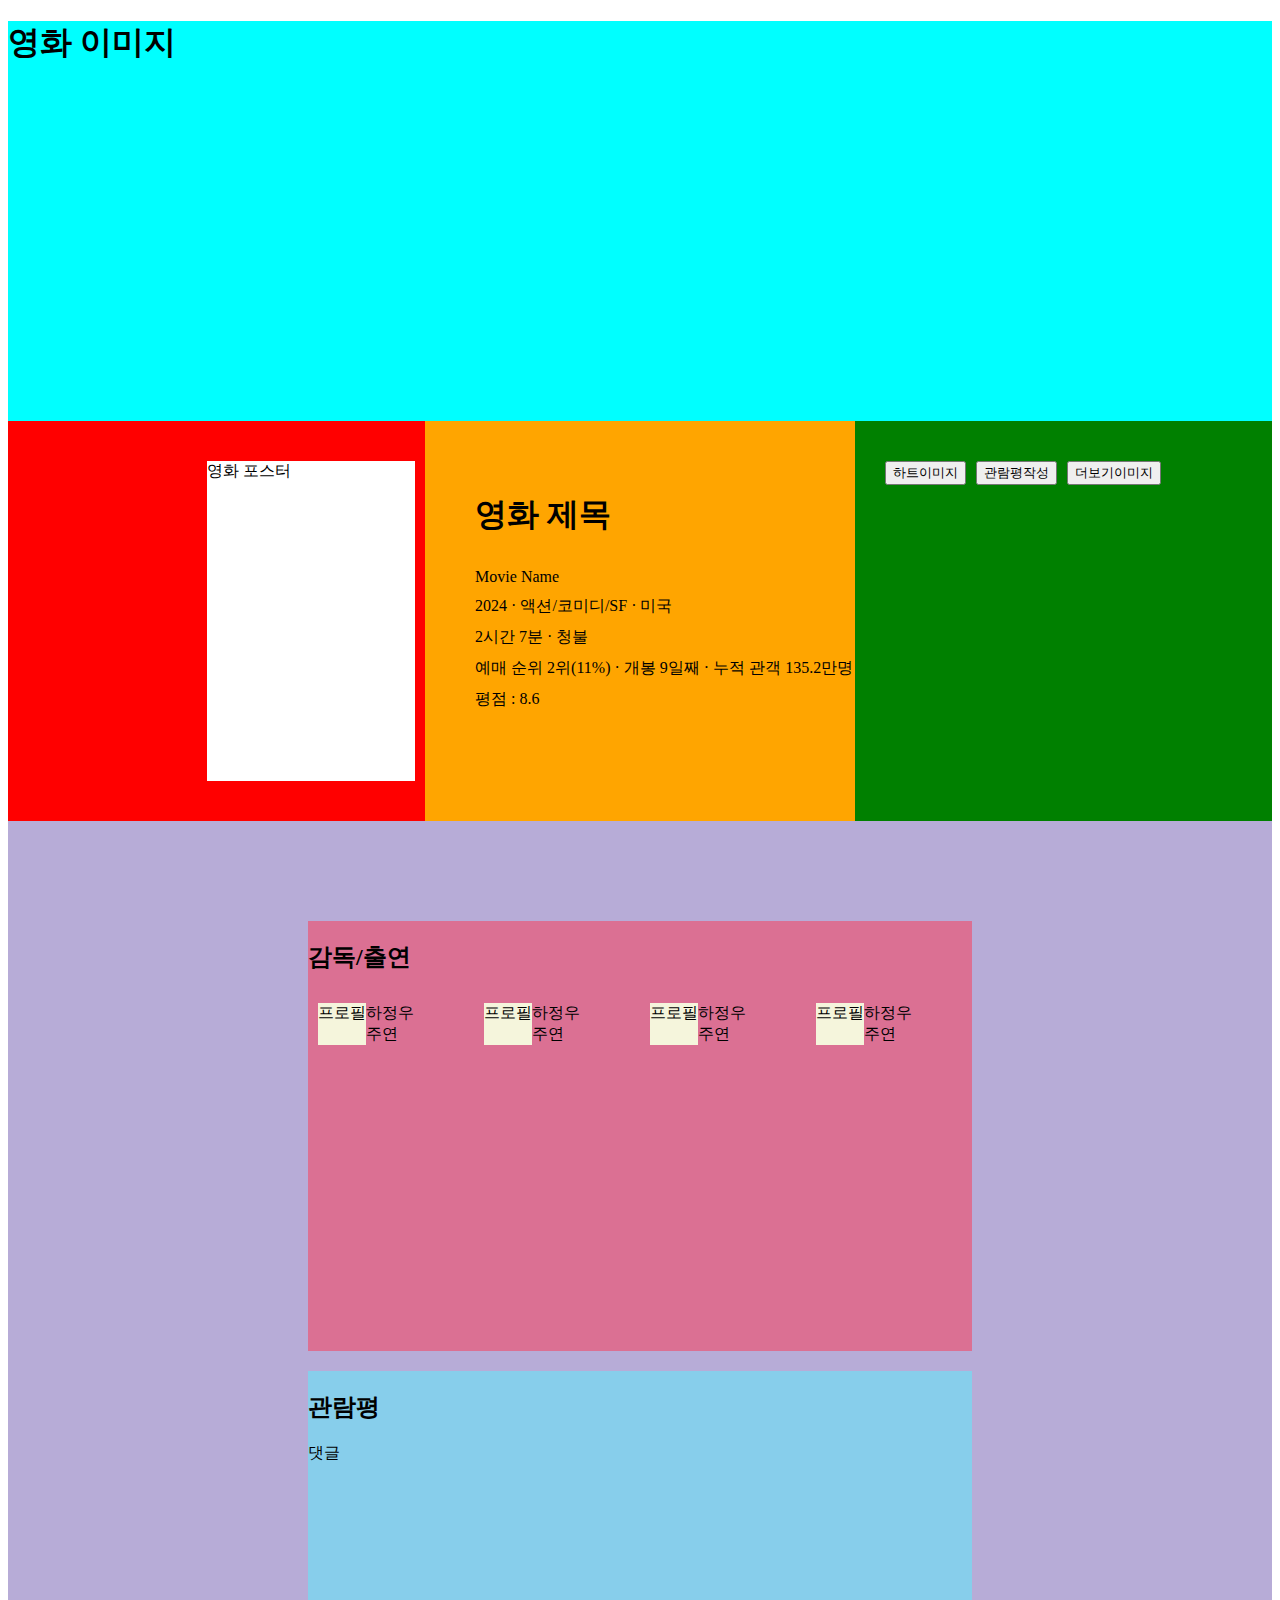
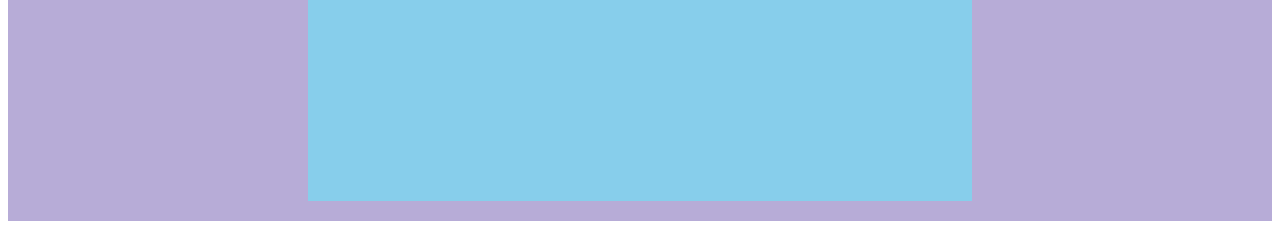
==== detailPage/detail.html @ 4afcacd0 "상세페이지 구조 추가" ====
<!DOCTYPE html>
<html lang="en">
  <head>
    <meta charset="UTF-8" />
    <meta name="viewport" content="width=device-width, initial-scale=1.0" />
    <title>Detail page</title>
  </head>
  <link rel="stylesheet" href="detail.css">
  <body>
    <div class="Header">
      <h1>영화 이미지</h1>
    </div>
    <div class="movie-info">
      <div class="movie-info-left">
        <div class="movie-poster">
          <!-- 영화 포스터 -->
          영화 포스터
        </div>
      </div>
      <div class="movie-info-middle">
        <div class="movie-summary">
          <h1>영화 제목</h1>
          <div>Movie Name</div>
          <div>2024 · 액션/코미디/SF · 미국</div>
          <div>2시간 7분 · 청불</div>
          <div>예매 순위 2위(11%) · 개봉 9일째 · 누적 관객 135.2만명</div>
          <div>평점 : 8.6</div>
        </div>
      </div>
      <div class="movie-info-right">
        <!-- 좋아요 버튼, 리뷰 기능 -->
        <div class="movie-options">
          <button>하트이미지</button>
          <button>관람평작성</button>
          <button>더보기이미지</button>
        </div>
      </div>
    </div>
    <div class="movie-castReviews">
      <!-- 영화 출연진/감독/제조사나 배급사 등 -->
      <div class="movie-castReviews-cast">
        <div class="castHeader">
          <h2>감독/출연</h2>
        </div>
        <ul class="castList">
          <li class="castCard">
            <div class="castProfileImage">프로필</div>
            <div class="castInfo">
                <div>하정우</div>
                <div>주연</div>
            </div>
          </li>
          <li class="castCard">
            <div class="castProfileImage">프로필</div>
            <div class="castInfo">
                <div>하정우</div>
                <div>주연</div>
            </div>
          </li>
          <li class="castCard">
            <div class="castProfileImage">프로필</div>
            <div class="castInfo">
                <div>하정우</div>
                <div>주연</div>
            </div>
          </li>
                    <li class="castCard">
            <div class="castProfileImage">프로필</div>
            <div class="castInfo">
                <div>하정우</div>
                <div>주연</div>
            </div>
          </li>
        </ul>
      </div>
      <div class="movie-castReviews-reviews">
        <div class="reviewsHeader">
          <h2>관람평</h2>
        </div>
        <div class="reviewList">
          <div class="reviewCard">댓글</div>
        </div>
      </div>
    </div>
  </body>
</html>
---- detailPage/detail.css ----
.Header {
  height: 400px;
  background-color: aqua;
}
.movie-info {
  height: 400px;
  background-color: aquamarine;

  display: flex;
  flex-direction: row;
}
.movie-castReviews {
  height: 1000px;
  background-color: rgba(37, 2, 133, 0.329);
  display: flex;
  flex-direction: column;
}

/* movie-info 왼쪽 공간  */
.movie-info-left {
  background-color: red;
  width: 33%;
}
.movie-poster {
  background-color: white;
  width: 50%;
  height: 80%;
  margin: 40px 10px 0px auto;
}
/* movie-info 가운데 공간 */
.movie-info-middle {
  display: flex;
  flex-direction: column;
  background-color: orange;
  width: 34%;
}
.movie-summary {
  display: flex;
  flex-direction: column;
  margin: 50px auto 0px 50px;
  font-size: 16px;
  gap: 10px;
}
/* movie-info 오른쪽 공간 */
.movie-info-right {
  background-color: green;
  width: 33%;
}
.movie-options {
  display: flex;
  flex-direction: row;
  gap: 10px;
  margin: 40px auto 0px 30px;
}
/* movie-castReives 감독/출연  */
.movie-castReviews-cast {
  display: flex;
  flex-direction: column;
  height: 50%;
  background-color: palevioletred;
  margin: 100px 300px 0px 300px;
}
.castList {
  display: flex;
  flex-wrap: wrap;
  gap: 20px;
  margin: 10px;
  padding: 0;
}
.castCard {
    display: flex;
    flex: 1 1 calc(20%)
}
.castProfileImage{
    background-color: beige;
}
.castInfo{
    display: flex;
    flex-direction: column;
}
.movie-castReviews-reviews {
  display: flex;
  flex-direction: column;
  height: 50%;
  background-color: skyblue;
  margin: 20px 300px 20px 300px;
}
.reviewsHeader {
}
/* movie- */
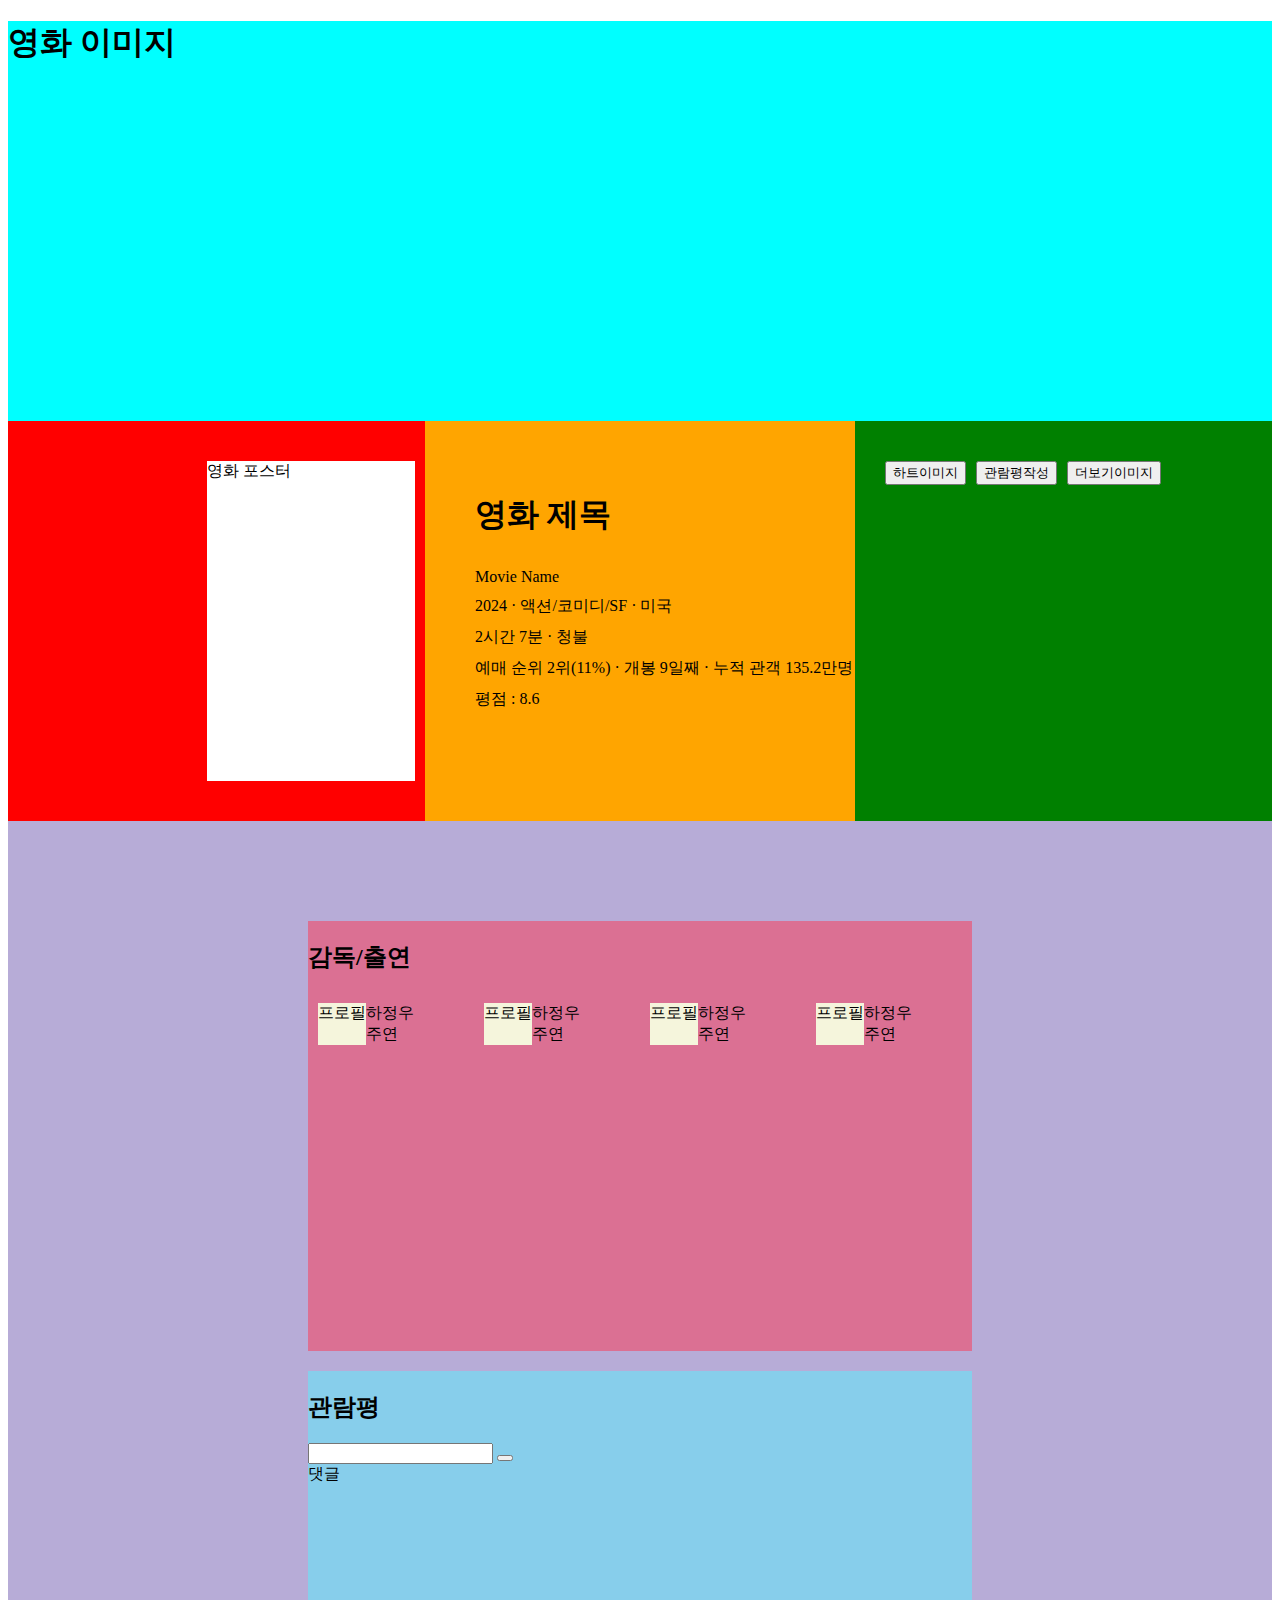
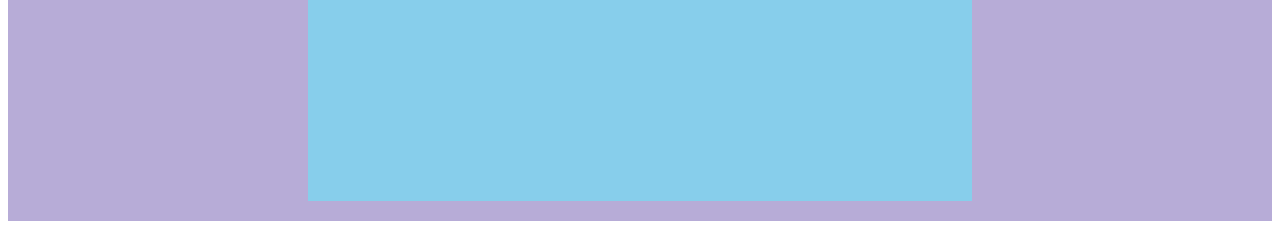
==== commit ac162064: "comment.js" ====
--- a/detailPage/detail.html
+++ b/detailPage/detail.html
@@ -1,86 +1,92 @@
 <!DOCTYPE html>
 <html lang="en">
-  <head>
-    <meta charset="UTF-8" />
-    <meta name="viewport" content="width=device-width, initial-scale=1.0" />
-    <title>Detail page</title>
-  </head>
-  <link rel="stylesheet" href="detail.css">
-  <body>
-    <div class="Header">
-      <h1>영화 이미지</h1>
-    </div>
-    <div class="movie-info">
-      <div class="movie-info-left">
-        <div class="movie-poster">
-          <!-- 영화 포스터 -->
-          영화 포스터
-        </div>
-      </div>
-      <div class="movie-info-middle">
-        <div class="movie-summary">
-          <h1>영화 제목</h1>
-          <div>Movie Name</div>
-          <div>2024 · 액션/코미디/SF · 미국</div>
-          <div>2시간 7분 · 청불</div>
-          <div>예매 순위 2위(11%) · 개봉 9일째 · 누적 관객 135.2만명</div>
-          <div>평점 : 8.6</div>
-        </div>
-      </div>
-      <div class="movie-info-right">
-        <!-- 좋아요 버튼, 리뷰 기능 -->
-        <div class="movie-options">
-          <button>하트이미지</button>
-          <button>관람평작성</button>
-          <button>더보기이미지</button>
-        </div>
+
+<head>
+  <meta charset="UTF-8" />
+  <meta name="viewport" content="width=device-width, initial-scale=1.0" />
+  <title>Detail page</title>
+</head>
+<link rel="stylesheet" href="detail.css">
+
+<body>
+  <div class="Header">
+    <h1>영화 이미지</h1>
+  </div>
+  <div class="movie-info">
+    <div class="movie-info-left">
+      <div class="movie-poster">
+        <!-- 영화 포스터 -->
+        영화 포스터
       </div>
     </div>
-    <div class="movie-castReviews">
-      <!-- 영화 출연진/감독/제조사나 배급사 등 -->
-      <div class="movie-castReviews-cast">
-        <div class="castHeader">
-          <h2>감독/출연</h2>
-        </div>
-        <ul class="castList">
-          <li class="castCard">
-            <div class="castProfileImage">프로필</div>
-            <div class="castInfo">
-                <div>하정우</div>
-                <div>주연</div>
-            </div>
-          </li>
-          <li class="castCard">
-            <div class="castProfileImage">프로필</div>
-            <div class="castInfo">
-                <div>하정우</div>
-                <div>주연</div>
-            </div>
-          </li>
-          <li class="castCard">
-            <div class="castProfileImage">프로필</div>
-            <div class="castInfo">
-                <div>하정우</div>
-                <div>주연</div>
-            </div>
-          </li>
-                    <li class="castCard">
-            <div class="castProfileImage">프로필</div>
-            <div class="castInfo">
-                <div>하정우</div>
-                <div>주연</div>
-            </div>
-          </li>
-        </ul>
-      </div>
-      <div class="movie-castReviews-reviews">
-        <div class="reviewsHeader">
-          <h2>관람평</h2>
-        </div>
-        <div class="reviewList">
-          <div class="reviewCard">댓글</div>
-        </div>
+    <div class="movie-info-middle">
+      <div class="movie-summary">
+        <h1>영화 제목</h1>
+        <div>Movie Name</div>
+        <div>2024 · 액션/코미디/SF · 미국</div>
+        <div>2시간 7분 · 청불</div>
+        <div>예매 순위 2위(11%) · 개봉 9일째 · 누적 관객 135.2만명</div>
+        <div>평점 : 8.6</div>
       </div>
     </div>
-  </body>
-</html>
+    <div class="movie-info-right">
+      <!-- 좋아요 버튼, 리뷰 기능 -->
+      <div class="movie-options">
+        <button>하트이미지</button>
+        <button>관람평작성</button>
+        <button>더보기이미지</button>
+      </div>
+    </div>
+  </div>
+  <div class="movie-castReviews">
+    <!-- 영화 출연진/감독/제조사나 배급사 등 -->
+    <div class="movie-castReviews-cast">
+      <div class="castHeader">
+        <h2>감독/출연</h2>
+      </div>
+      <ul class="castList">
+        <li class="castCard">
+          <div class="castProfileImage">프로필</div>
+          <div class="castInfo">
+            <div>하정우</div>
+            <div>주연</div>
+          </div>
+        </li>
+        <li class="castCard">
+          <div class="castProfileImage">프로필</div>
+          <div class="castInfo">
+            <div>하정우</div>
+            <div>주연</div>
+          </div>
+        </li>
+        <li class="castCard">
+          <div class="castProfileImage">프로필</div>
+          <div class="castInfo">
+            <div>하정우</div>
+            <div>주연</div>
+          </div>
+        </li>
+        <li class="castCard">
+          <div class="castProfileImage">프로필</div>
+          <div class="castInfo">
+            <div>하정우</div>
+            <div>주연</div>
+          </div>
+        </li>
+      </ul>
+    </div>
+    <div class="movie-castReviews-reviews">
+      <div class="reviewsHeader">
+        <h2>관람평</h2>
+      </div>
+      <div class="reviewList">
+        <input class="commentInput" type="text">
+        <button class="postingButton"></button>
+        <div class="reviewCard">
+          댓글</div>
+      </div>
+    </div>
+  </div>
+</body>
+
+</html>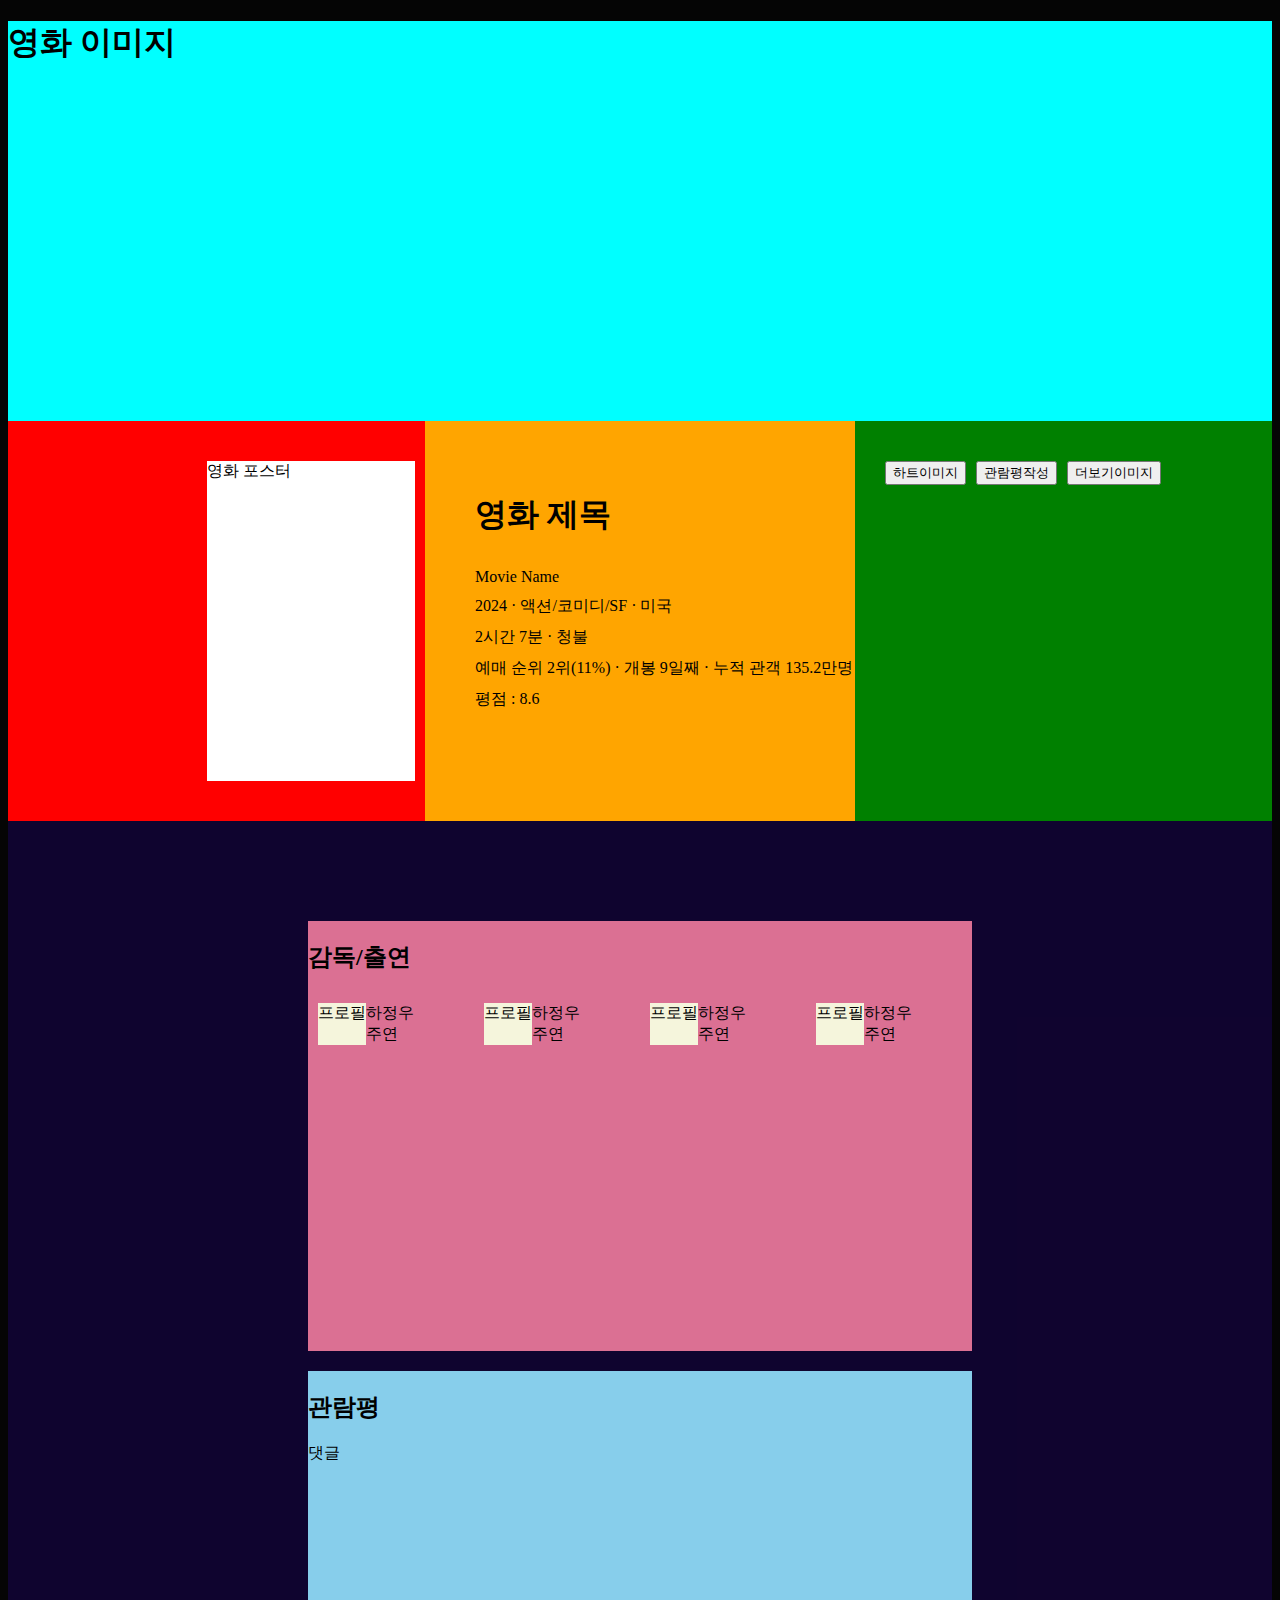
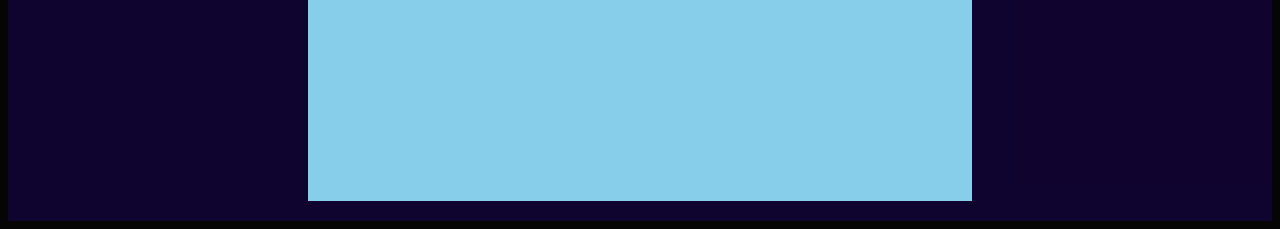
==== commit fb9b7463: "마이페이지+상세페이지" ====
--- a/detailPage/detail.html
+++ b/detailPage/detail.html
@@ -1,92 +1,86 @@
 <!DOCTYPE html>
 <html lang="en">
-
-<head>
-  <meta charset="UTF-8" />
-  <meta name="viewport" content="width=device-width, initial-scale=1.0" />
-  <title>Detail page</title>
-</head>
-<link rel="stylesheet" href="detail.css">
-
-<body>
-  <div class="Header">
-    <h1>영화 이미지</h1>
-  </div>
-  <div class="movie-info">
-    <div class="movie-info-left">
-      <div class="movie-poster">
-        <!-- 영화 포스터 -->
-        영화 포스터
+  <head>
+    <meta charset="UTF-8" />
+    <meta name="viewport" content="width=device-width, initial-scale=1.0" />
+    <title>Detail page</title>
+  </head>
+  <link rel="stylesheet" href="detail.css">
+  <body>
+    <div class="Header">
+      <h1>영화 이미지</h1>
+    </div>
+    <div class="movie-info">
+      <div class="movie-info-left">
+        <div class="movie-poster">
+          <!-- 영화 포스터 -->
+          영화 포스터
+        </div>
+      </div>
+      <div class="movie-info-middle">
+        <div class="movie-summary">
+          <h1>영화 제목</h1>
+          <div>Movie Name</div>
+          <div>2024 · 액션/코미디/SF · 미국</div>
+          <div>2시간 7분 · 청불</div>
+          <div>예매 순위 2위(11%) · 개봉 9일째 · 누적 관객 135.2만명</div>
+          <div>평점 : 8.6</div>
+        </div>
+      </div>
+      <div class="movie-info-right">
+        <!-- 좋아요 버튼, 리뷰 기능 -->
+        <div class="movie-options">
+          <button>하트이미지</button>
+          <button>관람평작성</button>
+          <button>더보기이미지</button>
+        </div>
       </div>
     </div>
-    <div class="movie-info-middle">
-      <div class="movie-summary">
-        <h1>영화 제목</h1>
-        <div>Movie Name</div>
-        <div>2024 · 액션/코미디/SF · 미국</div>
-        <div>2시간 7분 · 청불</div>
-        <div>예매 순위 2위(11%) · 개봉 9일째 · 누적 관객 135.2만명</div>
-        <div>평점 : 8.6</div>
+    <div class="movie-castReviews">
+      <!-- 영화 출연진/감독/제조사나 배급사 등 -->
+      <div class="movie-castReviews-cast">
+        <div class="cast-Header">
+          <h2>감독/출연</h2>
+        </div>
+        <ul class="cast-List">
+          <li class="cast-Card">
+            <div class="cast-ProfileImage">프로필</div>
+            <div class="castInfo">
+                <div>하정우</div>
+                <div>주연</div>
+            </div>
+          </li>
+          <li class="cast-Card">
+            <div class="cast-ProfileImage">프로필</div>
+            <div class="cast-Info">
+                <div>하정우</div>
+                <div>주연</div>
+            </div>
+          </li>
+          <li class="cast-Card">
+            <div class="cast-ProfileImage">프로필</div>
+            <div class="castInfo">
+                <div>하정우</div>
+                <div>주연</div>
+            </div>
+          </li>
+                    <li class="cast-Card">
+            <div class="cast-ProfileImage">프로필</div>
+            <div class="cast-Info">
+                <div>하정우</div>
+                <div>주연</div>
+            </div>
+          </li>
+        </ul>
+      </div>
+      <div class="movie-castReviews-reviews">
+        <div class="reviews-Header">
+          <h2>관람평</h2>
+        </div>
+        <div class="review-List">
+          <div class="review-Card">댓글</div>
+        </div>
       </div>
     </div>
-    <div class="movie-info-right">
-      <!-- 좋아요 버튼, 리뷰 기능 -->
-      <div class="movie-options">
-        <button>하트이미지</button>
-        <button>관람평작성</button>
-        <button>더보기이미지</button>
-      </div>
-    </div>
-  </div>
-  <div class="movie-castReviews">
-    <!-- 영화 출연진/감독/제조사나 배급사 등 -->
-    <div class="movie-castReviews-cast">
-      <div class="castHeader">
-        <h2>감독/출연</h2>
-      </div>
-      <ul class="castList">
-        <li class="castCard">
-          <div class="castProfileImage">프로필</div>
-          <div class="castInfo">
-            <div>하정우</div>
-            <div>주연</div>
-          </div>
-        </li>
-        <li class="castCard">
-          <div class="castProfileImage">프로필</div>
-          <div class="castInfo">
-            <div>하정우</div>
-            <div>주연</div>
-          </div>
-        </li>
-        <li class="castCard">
-          <div class="castProfileImage">프로필</div>
-          <div class="castInfo">
-            <div>하정우</div>
-            <div>주연</div>
-          </div>
-        </li>
-        <li class="castCard">
-          <div class="castProfileImage">프로필</div>
-          <div class="castInfo">
-            <div>하정우</div>
-            <div>주연</div>
-          </div>
-        </li>
-      </ul>
-    </div>
-    <div class="movie-castReviews-reviews">
-      <div class="reviewsHeader">
-        <h2>관람평</h2>
-      </div>
-      <div class="reviewList">
-        <input class="commentInput" type="text">
-        <button class="postingButton"></button>
-        <div class="reviewCard">
-          댓글</div>
-      </div>
-    </div>
-  </div>
-</body>
-
-</html>+  </body>
+</html>
--- a/detailPage/detail.css
+++ b/detailPage/detail.css
@@ -1,3 +1,6 @@
+body{
+  background-color: rgb(5, 5, 5);
+}
 .Header {
   height: 400px;
   background-color: aqua;
@@ -60,21 +63,21 @@
   background-color: palevioletred;
   margin: 100px 300px 0px 300px;
 }
-.castList {
+.cast-List {
   display: flex;
   flex-wrap: wrap;
   gap: 20px;
   margin: 10px;
   padding: 0;
 }
-.castCard {
+.cast-Card {
     display: flex;
     flex: 1 1 calc(20%)
 }
-.castProfileImage{
+.cast-ProfileImage{
     background-color: beige;
 }
-.castInfo{
+.cast-Info{
     display: flex;
     flex-direction: column;
 }
@@ -85,6 +88,6 @@
   background-color: skyblue;
   margin: 20px 300px 20px 300px;
 }
-.reviewsHeader {
+.reviews-Header {
 }
 /* movie- */